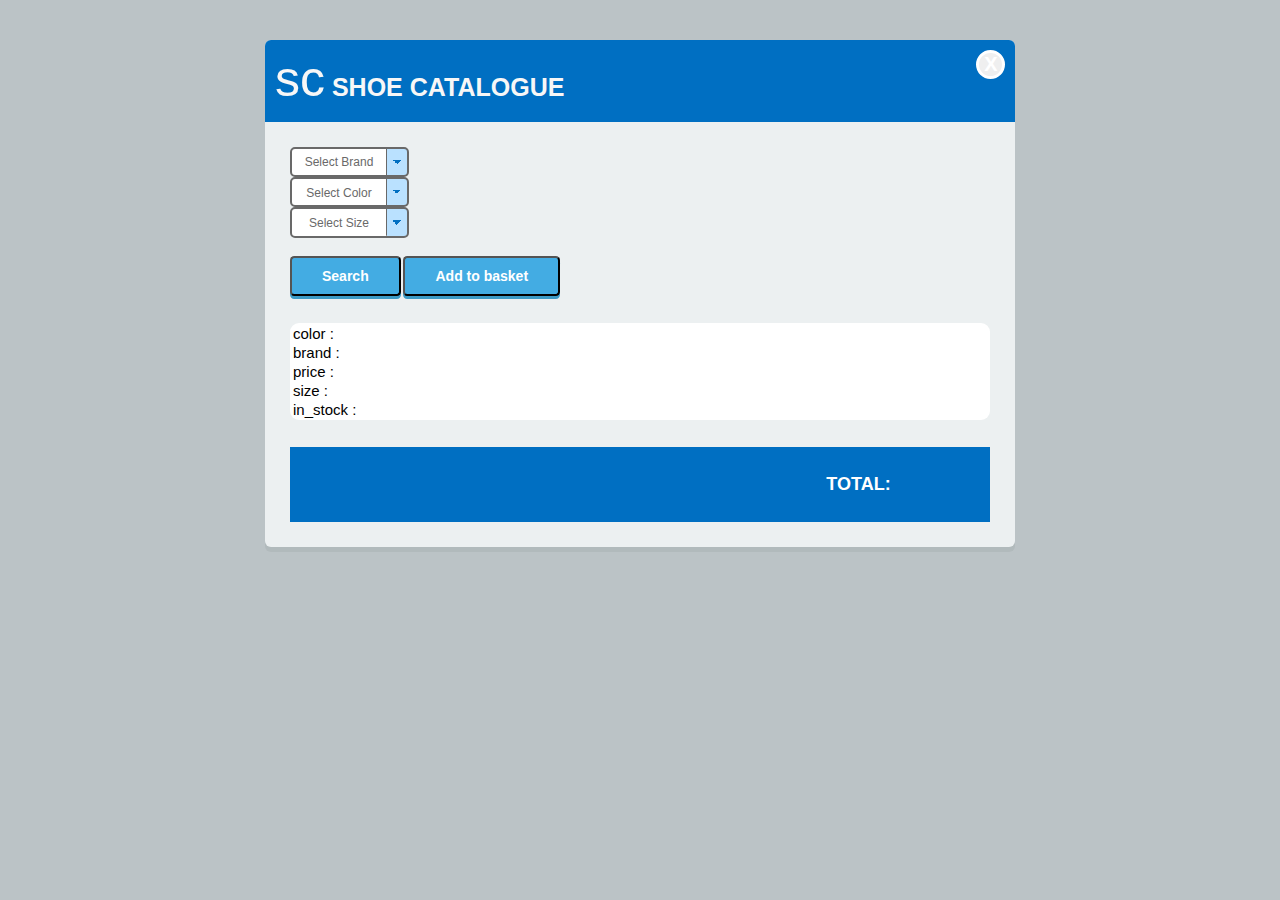
==== index.html @ 5c2b0cb1 "first commit on shoe catalogue" ====
<!DOCTYPE html>
<html lang="en">

<head>
    <meta charset="UTF-8">
    <meta name="viewport" content="width=device-width, initial-scale=1.0">
    <meta http-equiv="X-UA-Compatible" content="ie=edge">
    <link rel="stylesheet" href="shoe-catalogue.css">
    <title>Document</title>
</head>

<body>


    <div class="container">
        <div class="heading">
            <h1>
                <span class="shopper">sc</span> Shoe Catalogue
            </h1>

            <button class="visibility-cart transition is-open">X</button>
        </div>

        <div class="cart transition is-open">

            <div class="row">
                <select class="selectShoeBrand">
                    <option value="">Select Brand</option>
                    <option value="nike">Nike</option>
                    <option value="adiddas">Adiddas</option>
                    <option value="puma">Puma</option>
                    <option value="vans">Vans</option>
                    <option value="jordan">Jordan</option>
                    <option value="reebok">Reebok</option>
                </select>
            </div>
            <div class="row">
                <select class="selectShoeColor">
                    <option value="">Select Color</option>
                    <option value="blue">Blue</option>
                    <option value="green">Green</option>
                    <option value="red">Red</option>
                    <option value="yellow">Yellow</option>
                    <option value="orange">Orange</option>
                </select>
            </div>
            <div class="row">
                <select class="selectShoeSize">
                    <option value="">Select Size</option>
                    <option value="1">1</option>
                    <option value="2">2</option>
                    <option value="3">3</option>
                    <option value="4">4</option>
                    <option value="5">5</option>
                    <option value="6">6</option>
                    <option value="7">7</option>
                    <option value="8">8</option>
                    <option value="9">9</option>
                </select>
            </div>

            <div class="buttons">
            <button class="btn searchBtn">Search</button>
            <button class="btn addBtn">Add to basket</button>
            </div>

            <div class="table">
                <table>
                        <tr><td>color :</td></tr>
                        <tr><td>brand :</td></tr>
                        <tr><td>price :</td></tr>
                        <tr><td>size :</td></tr>
                        <tr><td>in_stock :</td></tr>
                </table>
                
            </div>

            <div class="tf">
                <div class="row layout-inline">
                    <div class="col">
                        <p>Total:</p>
                    </div>
                    <div class="showTotalCost">
                
                    </div>
                </div>
            </div>
        </div>

    </div>
</body>
<script src="./shoes-objects.js"></script>
<script src="./shoe-catalogue-factory.js"></script>
<script src="./shoe-catalogue-DOM.js"></script>
</html>
---- shoe-catalogue.css ----
:root {
    --radius: 5px;
    --baseFg: dimgray;
    --baseBg: white;
    --accentFg: #006fc2;
    --accentBg: #bae1ff;
  }
  
  select {
    font: 400 12px/1.3 sans-serif;
    -webkit-appearance: none;
    appearance: none;
    color: var(--baseFg);
    border: 2px solid var(--baseFg);
    line-height: 1;
    outline: 0;
    padding: 0.65em 2.5em 0.55em 0.75em;
    border-radius: var(--radius);
    background-color: var(--baseBg);
    background-image: linear-gradient(var(--baseFg), var(--baseFg)),
      linear-gradient(-135deg, transparent 50%, var(--accentBg) 50%),
      linear-gradient(-225deg, transparent 50%, var(--accentBg) 50%),
      linear-gradient(var(--accentBg) 42%, var(--accentFg) 42%);
    background-repeat: no-repeat, no-repeat, no-repeat, no-repeat;
    background-size: 1px 100%, 20px 22px, 20px 22px, 20px 100%;
    background-position: right 20px center, right bottom, right bottom, right bottom;   
  }
  
  select:hover {
    background-image: linear-gradient(var(--accentFg), var(--accentFg)),
      linear-gradient(-135deg, transparent 50%, var(--accentFg) 50%),
      linear-gradient(-225deg, transparent 50%, var(--accentFg) 50%),
      linear-gradient(var(--accentFg) 42%, var(--accentBg) 42%);
  }
  
  select:active {
    background-image: linear-gradient(var(--accentFg), var(--accentFg)),
      linear-gradient(-135deg, transparent 50%, var(--accentFg) 50%),
      linear-gradient(-225deg, transparent 50%, var(--accentFg) 50%),
      linear-gradient(var(--accentFg) 42%, var(--accentBg) 42%);
    color: var(--accentBg);
    border-color: var(--accentFg);
    background-color: var(--accentFg);
  }

  html {
    background: #bbc3c6;
    font: 62.5%/1.5em "Trebuchet Ms", helvetica;
  }
  
  * {
    box-sizing: border-box;
    -webkit-font-smoothing: antialiased;
    font-smoothing: antialiased;
  }
  
  .shopper {
    text-transform: lowercase;
    font: 2em 'Shopper', sans-serif;
    line-height: 0.5em;
    display: inline-block;
  }
  
  
  
  h1 {
    text-transform: uppercase;
    font-weight: bold;
    font-size: 2.5em;
  }
  
  p {
    font-size: 1.5em;
    color: #8a8a8a;
  }
  
  input {
    border: 0.3em solid #bbc3c6;
    padding: 0.5em 0.3em; 
    font-size: 1.4em;
    color: #8a8a8a;
    text-align: center;
  }
  
  button {
    text-decoration: none;
  }
  
  .container {
    max-width: 75em;
    width: 95%;
    margin: 40px auto;  
    overflow: hidden;
    position: relative;
    
    border-radius: 0.6em;
    background: #ecf0f1;
    box-shadow: 0 0.5em 0 rgba(138, 148, 152, 0.2);
  }
  
  .heading {
    padding: 1em;
    position: relative;
    z-index: 1;
    color: #f7f7f7;
    background-color: var(--accentFg);
  }
  
  .cart {
    margin: 2.5em;
    overflow: hidden;
  }
  
  .cart.is-closed {
    height: 0;
    margin-top: -2.5em;
  }
  
  .table {
    font-size: 1.5em;
    background: #ffffff;
    border-radius: 0.6em;
    overflow: hidden;
    clear: both;
    margin-bottom: 1.8em;
    margin-top: 1.8em;
  }
  .buttons {
    margin-bottom: 1.8em;
    margin-top: 1.8em;
  }
  
  
  .layout-inline > * {
    display: inline-block;
  }
  
  .align-center {
    text-align: center;
  }
  
  .th {
    background-color: var(--accentFg);
    color: #fff;
    text-transform: uppercase;
    font-weight: bold;
    font-size: 1.5em;
  }
  
  .tf {
    background-color: var(--accentFg);
    text-transform: uppercase;
    text-align: right;
    font-size: 1.2em;  
  }
  
  .tf p {
    color: #fff;
    font-weight: bold;
  }
  
  .col {
    padding: 1em;
    width: 12%;
  }
  .showTotalCost {
    padding: 1em;
    width: 12%;
  }
  
  .col-pro {
    width: 44%;
  }
  
  .col-pro > * {
    vertical-align: middle;
  }
  
  select {
    text-align: center;
    width: 17%;
  }
  
  .col-numeric p {
    font: bold 1.8em helvetica;
  }
  
  .col-total p {
    color: #12c8b1;
  }
  
  .tf .col {
    width: 20%;
  }
  
  .row > div {
    vertical-align: middle;
  }
  
  .row-bg2 {
    background: #f7f7f7;
  }
  
  .visibility-cart {
    position: absolute;
    color: #fff;
    top: 0.5em;
    right: 0.5em;
    font:  bold 2em arial;
    border: 0.16em solid #fff;
    border-radius: 2.5em;
    padding: 0 0.22em 0 0.25em ;
  }
  
  .col-qty > * {
    vertical-align: middle; 
  }
  
  .col-qty > input {
    max-width: 2.6em;
  }
  
  
  button.qty {
    width: 1em;
    line-height: 1em;
    border-radius: 2em;
    font-size: 2.5em;
    font-weight: bold;
    text-align: center;
    background: #43ace3;  
    color: #fff;
  }
  
  button.qty:hover {
    background: #3b9ac6;
  }
  
  .btn {
    padding: 10px 30px;
    border-radius: 0.3em;
    font-size: 1.4em;
    font-weight: bold;
    background: #43ace3;
    color: #fff;
    box-shadow: 0 3px 0 rgba(59,154,198, 1)
  }
  
  .btn:hover {
    box-shadow: 0 3px 0 rgba(59,154,198, 0)
  }
  
  .btn-update {
    margin: 0 0 1.5em 0;
  }
  
  .transition {
    transition: all 0.3s ease-in-out;
  }
  
  @media screen and ( max-width: 755px) {
    .container {
      width: 98%;
    }
    
    .col-pro {
      width: 35%;
    }
    
    .col-qty {
      width: 22%;
    }
  }
  
  @media screen and ( max-width: 591px) {
    
  }
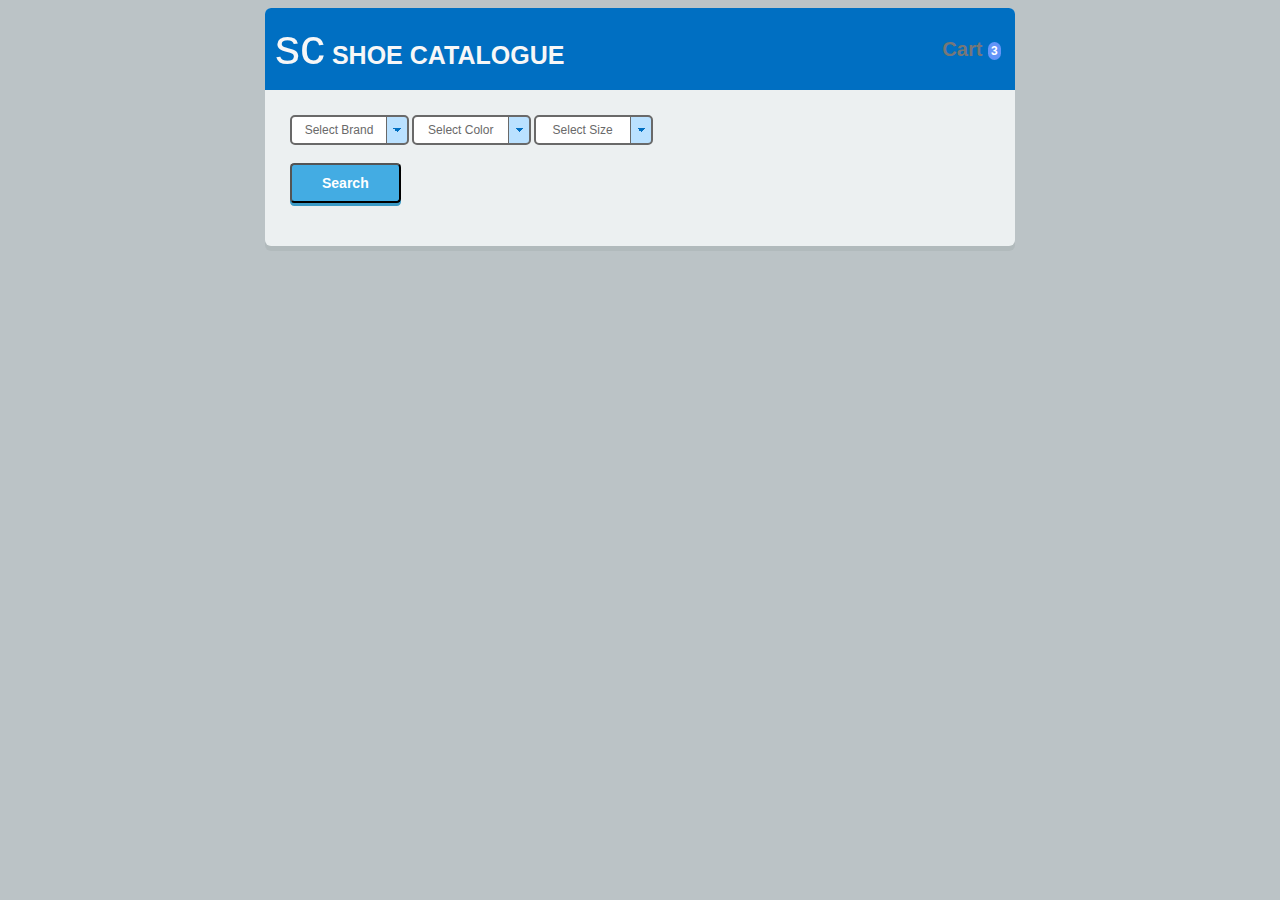
==== commit 9ba7b1f8: "Shoe-Catalogue to be continued..." ====
--- a/index.html
+++ b/index.html
@@ -6,6 +6,7 @@
     <meta name="viewport" content="width=device-width, initial-scale=1.0">
     <meta http-equiv="X-UA-Compatible" content="ie=edge">
     <link rel="stylesheet" href="shoe-catalogue.css">
+    <!-- <link rel="stylesheet" href="https://stackpath.bootstrapcdn.com/bootstrap/4.3.1/css/bootstrap.min.css" integrity="sha384-ggOyR0iXCbMQv3Xipma34MD+dH/1fQ784/j6cY/iJTQUOhcWr7x9JvoRxT2MZw1T" crossorigin="anonymous"> -->
     <title>Document</title>
 </head>
 
@@ -18,12 +19,28 @@
                 <span class="shopper">sc</span> Shoe Catalogue
             </h1>
 
-            <button class="visibility-cart transition is-open">X</button>
+            <nav>
+                  <ul class="navbar-right">
+                    <li><a href="#" id="cart"><i class="fa fa-shopping-cart"></i> Cart <span class="badge">3</span></a></li>
+                  </ul> 
+              </nav>
+              
+              <!-- <div class="container">
+                <div class="shopping-cart">
+                  <div class="shopping-cart-header">
+                    <i class="fa fa-shopping-cart cart-icon"></i><span class="badge">3</span>
+                    <div class="shopping-cart-total">
+                      <span class="lighter-text">Total:</span>
+                      <span class="main-color-text">R-totalcost</span>
+                    </div>
+                  </div>  -->
+
+            <!-- <button class="visibility-cart transition is-open">X</button> -->
         </div>
 
         <div class="cart transition is-open">
 
-            <div class="row">
+            <span>
                 <select class="selectShoeBrand">
                     <option value="">Select Brand</option>
                     <option value="nike">Nike</option>
@@ -33,8 +50,8 @@
                     <option value="jordan">Jordan</option>
                     <option value="reebok">Reebok</option>
                 </select>
-            </div>
-            <div class="row">
+            </span>
+            <span>
                 <select class="selectShoeColor">
                     <option value="">Select Color</option>
                     <option value="blue">Blue</option>
@@ -43,53 +60,47 @@
                     <option value="yellow">Yellow</option>
                     <option value="orange">Orange</option>
                 </select>
+            </span>
+
+            <select class="selectShoeSize">
+                <option value="">Select Size</option>
+                <option value="1">1</option>
+                <option value="2">2</option>
+                <option value="3">3</option>
+                <option value="4">4</option>
+                <option value="5">5</option>
+                <option value="6">6</option>
+                <option value="7">7</option>
+                <option value="8">8</option>
+                <option value="9">9</option>
+            </select>
+
+        <div class="buttons">
+            <button class="btn searchBtn">Search</button>
+        </div>
+
+        <!-- ***For displaying cards with shoe items*** -->
+        <div class="card">
+            <!-- <p><button>Add to Cart</button></p> -->
+        </div>
+
+
+        <!-- <div class="tf">
+        <div class="row layout-inline">
+            <div class="col">
+                <p>Total:</p>
             </div>
-            <div class="row">
-                <select class="selectShoeSize">
-                    <option value="">Select Size</option>
-                    <option value="1">1</option>
-                    <option value="2">2</option>
-                    <option value="3">3</option>
-                    <option value="4">4</option>
-                    <option value="5">5</option>
-                    <option value="6">6</option>
-                    <option value="7">7</option>
-                    <option value="8">8</option>
-                    <option value="9">9</option>
-                </select>
-            </div>
+            <div class="showTotalCost">
 
-            <div class="buttons">
-            <button class="btn searchBtn">Search</button>
-            <button class="btn addBtn">Add to basket</button>
-            </div>
-
-            <div class="table">
-                <table>
-                        <tr><td>color :</td></tr>
-                        <tr><td>brand :</td></tr>
-                        <tr><td>price :</td></tr>
-                        <tr><td>size :</td></tr>
-                        <tr><td>in_stock :</td></tr>
-                </table>
-                
-            </div>
-
-            <div class="tf">
-                <div class="row layout-inline">
-                    <div class="col">
-                        <p>Total:</p>
-                    </div>
-                    <div class="showTotalCost">
-                
-                    </div>
-                </div>
             </div>
         </div>
+    </div> -->
+    </div>
 
     </div>
 </body>
 <script src="./shoes-objects.js"></script>
 <script src="./shoe-catalogue-factory.js"></script>
 <script src="./shoe-catalogue-DOM.js"></script>
+
 </html>--- a/shoe-catalogue.css
+++ b/shoe-catalogue.css
@@ -274,4 +274,150 @@
   
   @media screen and ( max-width: 591px) {
     
-  }+  }
+
+  /* for the cards */
+
+  /* .card {
+    box-shadow: 0 4px 8px 0 rgba(0, 0, 0, 0.2);
+    max-width: 300px;
+    margin: auto;
+    text-align: center;
+    font-family: arial;
+  } */
+  
+  /* .price {
+    color: grey;
+    font-size: 22px;
+  } */
+  
+  /* .card button {
+    border: none;
+    outline: 0;
+    padding: 12px;
+    color: white;
+    background-color: #000;
+    text-align: center;
+    cursor: pointer;
+    width: 100%;
+    font-size: 18px;
+  }
+  
+  .card button:hover {
+    opacity: 0.7;
+  } */
+
+  /* The cart icon */
+
+ 
+
+@import url(https://fonts.googleapis.com/css?family=Lato:300,400,700);
+
+@import url(https://maxcdn.bootstrapcdn.com/font-awesome/4.4.0/css/font-awesome.min.css);
+
+*, *:before, *:after {
+  box-sizing: border-box;
+}
+
+nav {
+  position: absolute;
+    color: #fff;
+    top: 0.5em;
+    right: 0.5em;
+    font:  bold 2em arial;
+    /* border: 0.16em solid #fff;
+    border-radius: 2.5em; */
+    padding: 0 0.22em 0 0.25em ;
+}
+  
+  .navbar-right {
+    float: right;
+  }
+  li {
+    display: inline;
+    padding-left: 20px;
+  }
+  a {
+    color: #777777;
+    text-decoration: none;
+  }
+  /* :hover {
+    color: black;
+  } */
+
+.container {
+  margin: auto;
+  width: 80%;
+}
+
+.badge {
+    background-color: #6394F8;
+    border-radius: 10px;
+    color: white;
+    display: inline-block;
+    font-size: 12px;
+    line-height: 1;
+    padding: 3px;
+    text-align: center;
+    vertical-align: middle;
+    white-space: nowrap;
+}
+
+.shopping-cart {
+  margin: 20px 0;
+  float: right;
+  background: white;
+  width: 320px;
+  position: relative;
+  border-radius: 3px;
+  padding: 20px;
+}
+  
+  .shopping-cart-header {
+    border-bottom: 1px solid #E8E8E8;
+    padding-bottom: 15px;
+    
+    
+  }
+  /* .shopping-cart-total {
+    float: right;
+  } */
+
+.shopping-cart:after {
+	bottom: 100%;
+	left: 89%;
+	border: solid transparent;
+	content: " ";
+	height: 0;
+	width: 0;
+	position: absolute;
+	pointer-events: none;
+	border-bottom-color: white;
+	border-width: 8px;
+	margin-left: -8px;
+}
+
+.cart-icon {
+  color: yellow;
+  font-size: 24px;
+  margin-right: 7px;
+  float: left;
+}
+
+.button {
+  background: main-color;
+  color:white;
+  text-align: center;
+  padding: 12px;
+  text-decoration: none;
+  display: block;
+  border-radius: 3px;
+  font-size: 16px;
+  margin: 25px 0 15px 0;
+}
+
+.clearfix:after {
+  content: "";
+  display: table;
+  clear: both;
+}
